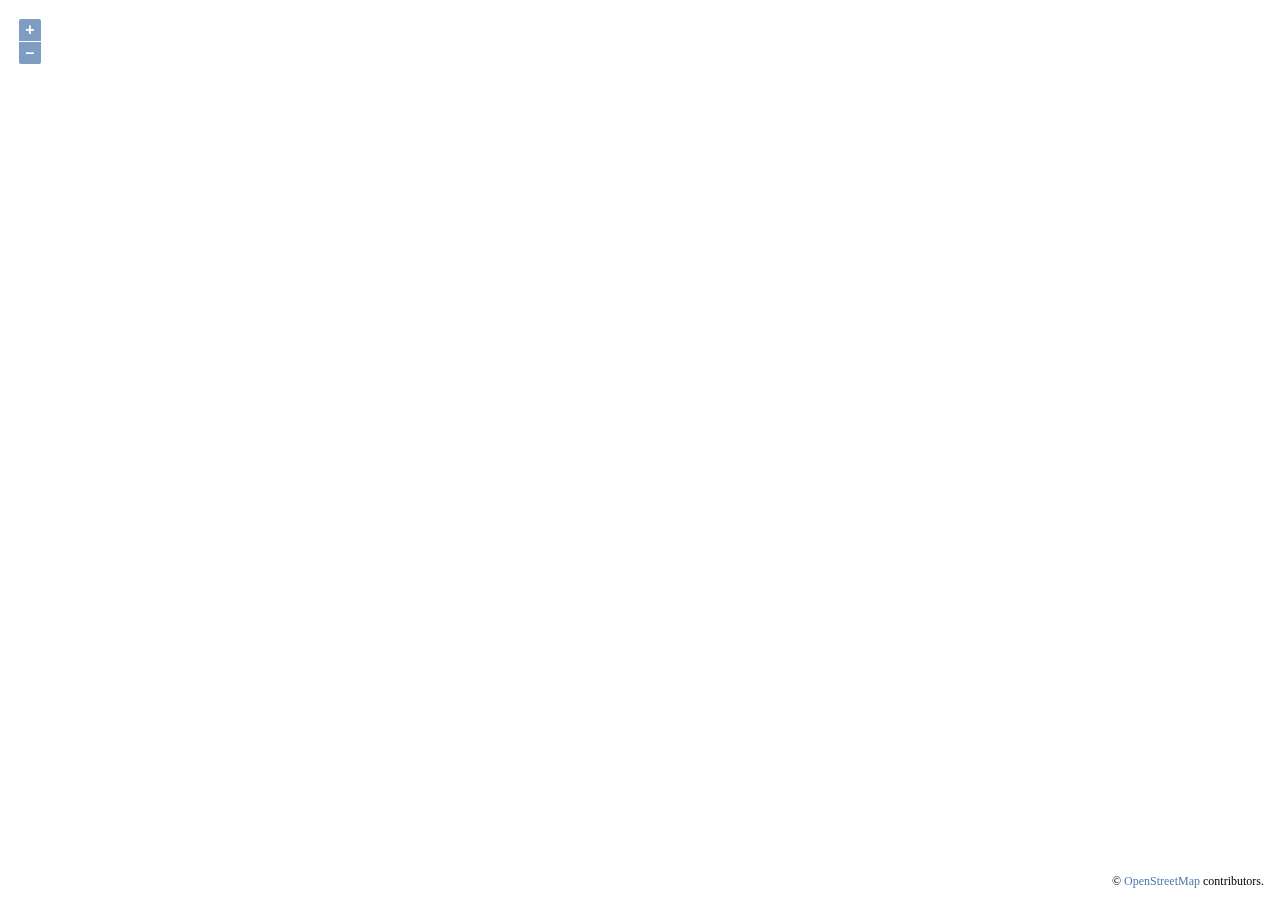
==== index.html @ 93bb79f4 "First Commit" ====
<html lang="en">
<head>
  <meta charset="UTF-8">
  <meta name="viewport" content="width=device-width, initial-scale=1.0">
  <meta http-equiv="X-UA-Compatible" content="ie=edge">
  <title>Document</title>
  <link rel="stylesheet" href="./v6.8.1-dist/ol.css">
  <link rel="stylesheet" href="./styles.css">
</head>
<body>
  <div id='js_map' class='map'></div>
  <script src='./v6.8.1-dist/ol.js'></script>
  <script src='./main.js'></script>
</body>
</html>
---- v6.8.1-dist/ol.css ----
.ol-box{box-sizing:border-box;border-radius:2px;border:1.5px solid #b3c5db;background-color:rgba(255,255,255,.4)}.ol-mouse-position{top:8px;right:8px;position:absolute}.ol-scale-line{background:rgba(0,60,136,.3);border-radius:4px;bottom:8px;left:8px;padding:2px;position:absolute}.ol-scale-line-inner{border:1px solid #eee;border-top:none;color:#eee;font-size:10px;text-align:center;margin:1px;will-change:contents,width;transition:all .25s}.ol-scale-bar{position:absolute;bottom:8px;left:8px}.ol-scale-step-marker{width:1px;height:15px;background-color:#000;float:right;z-Index:10}.ol-scale-step-text{position:absolute;bottom:-5px;font-size:12px;z-Index:11;color:#000;text-shadow:-2px 0 #fff,0 2px #fff,2px 0 #fff,0 -2px #fff}.ol-scale-text{position:absolute;font-size:14px;text-align:center;bottom:25px;color:#000;text-shadow:-2px 0 #fff,0 2px #fff,2px 0 #fff,0 -2px #fff}.ol-scale-singlebar{position:relative;height:10px;z-Index:9;box-sizing:border-box;border:1px solid #000}.ol-unsupported{display:none}.ol-unselectable,.ol-viewport{-webkit-touch-callout:none;-webkit-user-select:none;-moz-user-select:none;-ms-user-select:none;user-select:none;-webkit-tap-highlight-color:transparent}.ol-selectable{-webkit-touch-callout:default;-webkit-user-select:text;-moz-user-select:text;-ms-user-select:text;user-select:text}.ol-grabbing{cursor:-webkit-grabbing;cursor:-moz-grabbing;cursor:grabbing}.ol-grab{cursor:move;cursor:-webkit-grab;cursor:-moz-grab;cursor:grab}.ol-control{position:absolute;background-color:rgba(255,255,255,.4);border-radius:4px;padding:2px}.ol-control:hover{background-color:rgba(255,255,255,.6)}.ol-zoom{top:.5em;left:.5em}.ol-rotate{top:.5em;right:.5em;transition:opacity .25s linear,visibility 0s linear}.ol-rotate.ol-hidden{opacity:0;visibility:hidden;transition:opacity .25s linear,visibility 0s linear .25s}.ol-zoom-extent{top:4.643em;left:.5em}.ol-full-screen{right:.5em;top:.5em}.ol-control button{display:block;margin:1px;padding:0;color:#fff;font-weight:700;text-decoration:none;font-size:inherit;text-align:center;height:1.375em;width:1.375em;line-height:.4em;background-color:rgba(0,60,136,.5);border:none;border-radius:2px}.ol-control button::-moz-focus-inner{border:none;padding:0}.ol-zoom-extent button{line-height:1.4em}.ol-compass{display:block;font-weight:400;font-size:1.2em;will-change:transform}.ol-touch .ol-control button{font-size:1.5em}.ol-touch .ol-zoom-extent{top:5.5em}.ol-control button:focus,.ol-control button:hover{text-decoration:none;background-color:rgba(0,60,136,.7)}.ol-zoom .ol-zoom-in{border-radius:2px 2px 0 0}.ol-zoom .ol-zoom-out{border-radius:0 0 2px 2px}.ol-attribution{text-align:right;bottom:.5em;right:.5em;max-width:calc(100% - 1.3em);display:flex;flex-flow:row-reverse;align-items:center}.ol-attribution a{color:rgba(0,60,136,.7);text-decoration:none}.ol-attribution ul{margin:0;padding:1px .5em;color:#000;text-shadow:0 0 2px #fff;font-size:12px}.ol-attribution li{display:inline;list-style:none}.ol-attribution li:not(:last-child):after{content:" "}.ol-attribution img{max-height:2em;max-width:inherit;vertical-align:middle}.ol-attribution button{flex-shrink:0}.ol-attribution.ol-collapsed ul{display:none}.ol-attribution:not(.ol-collapsed){background:rgba(255,255,255,.8)}.ol-attribution.ol-uncollapsible{bottom:0;right:0;border-radius:4px 0 0}.ol-attribution.ol-uncollapsible img{margin-top:-.2em;max-height:1.6em}.ol-attribution.ol-uncollapsible button{display:none}.ol-zoomslider{top:4.5em;left:.5em;height:200px}.ol-zoomslider button{position:relative;height:10px}.ol-touch .ol-zoomslider{top:5.5em}.ol-overviewmap{left:.5em;bottom:.5em}.ol-overviewmap.ol-uncollapsible{bottom:0;left:0;border-radius:0 4px 0 0}.ol-overviewmap .ol-overviewmap-map,.ol-overviewmap button{display:block}.ol-overviewmap .ol-overviewmap-map{border:1px solid #7b98bc;height:150px;margin:2px;width:150px}.ol-overviewmap:not(.ol-collapsed) button{bottom:2px;left:2px;position:absolute}.ol-overviewmap.ol-collapsed .ol-overviewmap-map,.ol-overviewmap.ol-uncollapsible button{display:none}.ol-overviewmap:not(.ol-collapsed){background:rgba(255,255,255,.8)}.ol-overviewmap-box{border:2px dotted rgba(0,60,136,.7)}.ol-overviewmap .ol-overviewmap-box:hover{cursor:move}
/*# sourceMappingURL=ol.css.map */
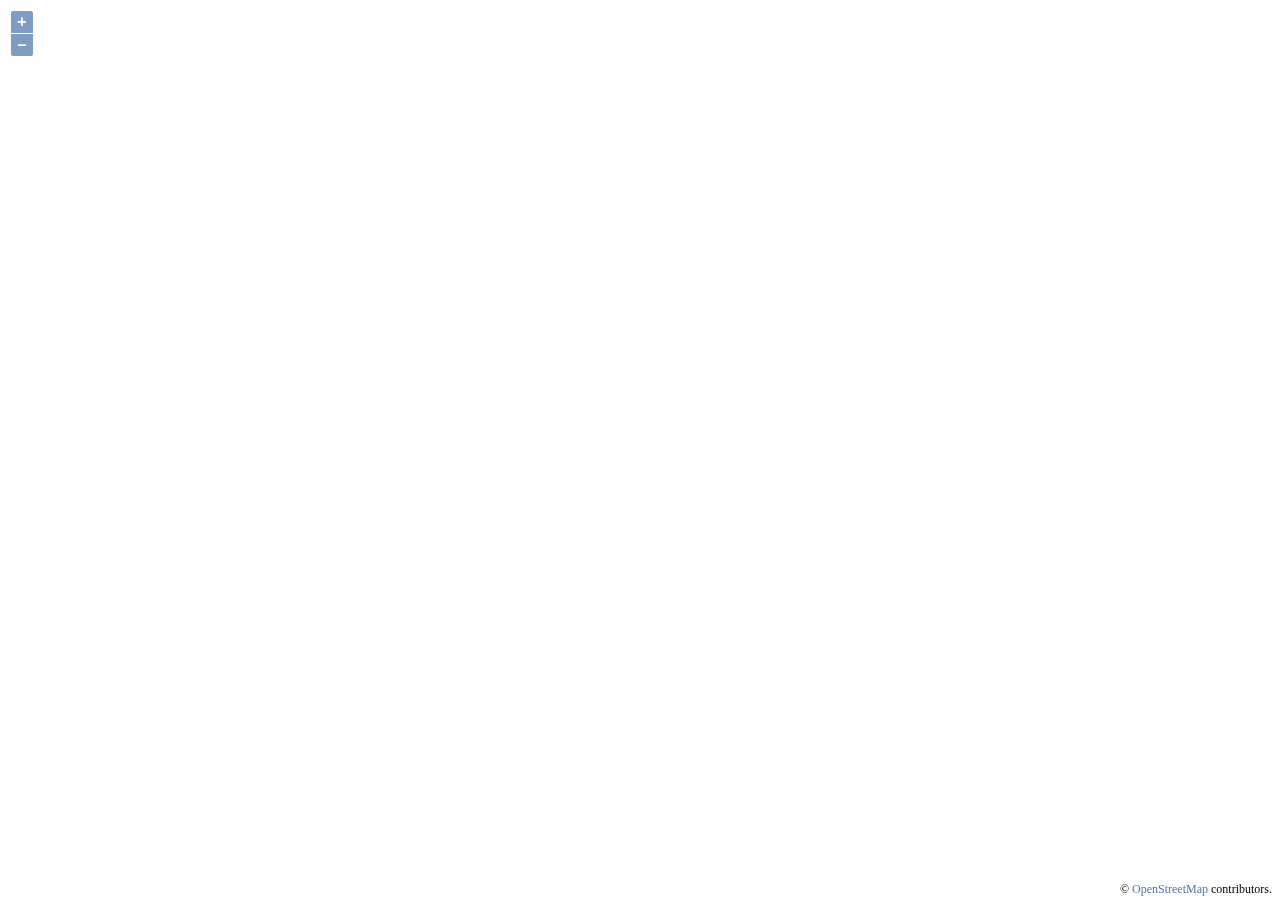
==== commit bd982e05: "Begining" ====
--- a/index.html
+++ b/index.html
@@ -4,12 +4,12 @@
   <meta name="viewport" content="width=device-width, initial-scale=1.0">
   <meta http-equiv="X-UA-Compatible" content="ie=edge">
   <title>Document</title>
-  <link rel="stylesheet" href="./v6.8.1-dist/ol.css">
+  <link rel="stylesheet" href="./libs/v6.8.1-dist/ol.css">
   <link rel="stylesheet" href="./styles.css">
 </head>
 <body>
-  <div id='js_map' class='map'></div>
-  <script src='./v6.8.1-dist/ol.js'></script>
+  <div id='js-map' class='map'></div>
+  <script src='./libs/v6.8.1-dist/ol.js'></script>
   <script src='./main.js'></script>
 </body>
 </html>--- a/libs/v6.8.1-dist/ol.css
+++ b/libs/v6.8.1-dist/ol.css
@@ -0,0 +1,2 @@
+.ol-box{box-sizing:border-box;border-radius:2px;border:1.5px solid #b3c5db;background-color:rgba(255,255,255,.4)}.ol-mouse-position{top:8px;right:8px;position:absolute}.ol-scale-line{background:rgba(0,60,136,.3);border-radius:4px;bottom:8px;left:8px;padding:2px;position:absolute}.ol-scale-line-inner{border:1px solid #eee;border-top:none;color:#eee;font-size:10px;text-align:center;margin:1px;will-change:contents,width;transition:all .25s}.ol-scale-bar{position:absolute;bottom:8px;left:8px}.ol-scale-step-marker{width:1px;height:15px;background-color:#000;float:right;z-Index:10}.ol-scale-step-text{position:absolute;bottom:-5px;font-size:12px;z-Index:11;color:#000;text-shadow:-2px 0 #fff,0 2px #fff,2px 0 #fff,0 -2px #fff}.ol-scale-text{position:absolute;font-size:14px;text-align:center;bottom:25px;color:#000;text-shadow:-2px 0 #fff,0 2px #fff,2px 0 #fff,0 -2px #fff}.ol-scale-singlebar{position:relative;height:10px;z-Index:9;box-sizing:border-box;border:1px solid #000}.ol-unsupported{display:none}.ol-unselectable,.ol-viewport{-webkit-touch-callout:none;-webkit-user-select:none;-moz-user-select:none;-ms-user-select:none;user-select:none;-webkit-tap-highlight-color:transparent}.ol-selectable{-webkit-touch-callout:default;-webkit-user-select:text;-moz-user-select:text;-ms-user-select:text;user-select:text}.ol-grabbing{cursor:-webkit-grabbing;cursor:-moz-grabbing;cursor:grabbing}.ol-grab{cursor:move;cursor:-webkit-grab;cursor:-moz-grab;cursor:grab}.ol-control{position:absolute;background-color:rgba(255,255,255,.4);border-radius:4px;padding:2px}.ol-control:hover{background-color:rgba(255,255,255,.6)}.ol-zoom{top:.5em;left:.5em}.ol-rotate{top:.5em;right:.5em;transition:opacity .25s linear,visibility 0s linear}.ol-rotate.ol-hidden{opacity:0;visibility:hidden;transition:opacity .25s linear,visibility 0s linear .25s}.ol-zoom-extent{top:4.643em;left:.5em}.ol-full-screen{right:.5em;top:.5em}.ol-control button{display:block;margin:1px;padding:0;color:#fff;font-weight:700;text-decoration:none;font-size:inherit;text-align:center;height:1.375em;width:1.375em;line-height:.4em;background-color:rgba(0,60,136,.5);border:none;border-radius:2px}.ol-control button::-moz-focus-inner{border:none;padding:0}.ol-zoom-extent button{line-height:1.4em}.ol-compass{display:block;font-weight:400;font-size:1.2em;will-change:transform}.ol-touch .ol-control button{font-size:1.5em}.ol-touch .ol-zoom-extent{top:5.5em}.ol-control button:focus,.ol-control button:hover{text-decoration:none;background-color:rgba(0,60,136,.7)}.ol-zoom .ol-zoom-in{border-radius:2px 2px 0 0}.ol-zoom .ol-zoom-out{border-radius:0 0 2px 2px}.ol-attribution{text-align:right;bottom:.5em;right:.5em;max-width:calc(100% - 1.3em);display:flex;flex-flow:row-reverse;align-items:center}.ol-attribution a{color:rgba(0,60,136,.7);text-decoration:none}.ol-attribution ul{margin:0;padding:1px .5em;color:#000;text-shadow:0 0 2px #fff;font-size:12px}.ol-attribution li{display:inline;list-style:none}.ol-attribution li:not(:last-child):after{content:" "}.ol-attribution img{max-height:2em;max-width:inherit;vertical-align:middle}.ol-attribution button{flex-shrink:0}.ol-attribution.ol-collapsed ul{display:none}.ol-attribution:not(.ol-collapsed){background:rgba(255,255,255,.8)}.ol-attribution.ol-uncollapsible{bottom:0;right:0;border-radius:4px 0 0}.ol-attribution.ol-uncollapsible img{margin-top:-.2em;max-height:1.6em}.ol-attribution.ol-uncollapsible button{display:none}.ol-zoomslider{top:4.5em;left:.5em;height:200px}.ol-zoomslider button{position:relative;height:10px}.ol-touch .ol-zoomslider{top:5.5em}.ol-overviewmap{left:.5em;bottom:.5em}.ol-overviewmap.ol-uncollapsible{bottom:0;left:0;border-radius:0 4px 0 0}.ol-overviewmap .ol-overviewmap-map,.ol-overviewmap button{display:block}.ol-overviewmap .ol-overviewmap-map{border:1px solid #7b98bc;height:150px;margin:2px;width:150px}.ol-overviewmap:not(.ol-collapsed) button{bottom:2px;left:2px;position:absolute}.ol-overviewmap.ol-collapsed .ol-overviewmap-map,.ol-overviewmap.ol-uncollapsible button{display:none}.ol-overviewmap:not(.ol-collapsed){background:rgba(255,255,255,.8)}.ol-overviewmap-box{border:2px dotted rgba(0,60,136,.7)}.ol-overviewmap .ol-overviewmap-box:hover{cursor:move}
+/*# sourceMappingURL=ol.css.map */--- a/styles.css
+++ b/styles.css
@@ -0,0 +1,13 @@
+* {
+  box-sizing: border-box
+}
+
+body {
+  margin: 0;
+  padding: 0;
+}
+
+.map {
+ height: 100vh;
+ width: 100vw;
+}